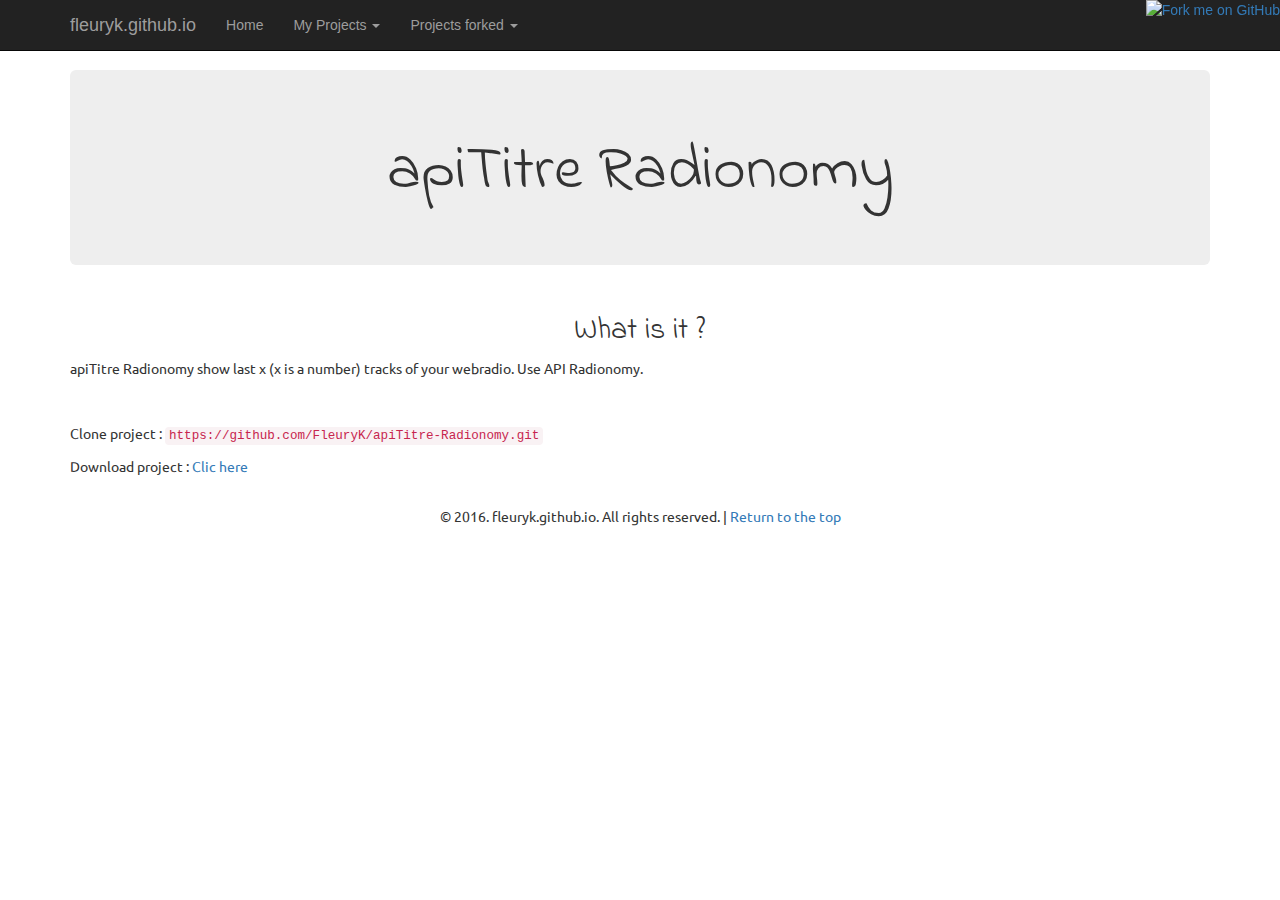
==== apititre_radionomy.html @ b2b70e16 "Update file index.html and new file apititre_radionomy.html" ====
<!DOCTYPE html>
<html lang="en">
	<head>
		<meta charset="utf-8">
		<meta http-equiv="X-UA-Compatible" content="IE=edge">
		<meta name="viewport" content="width=device-width, initial-scale=1">
		<title>fleuryk.github.io - Welcome!</title>
		<link href="https://maxcdn.bootstrapcdn.com/bootstrap/3.3.7/css/bootstrap.min.css" rel="stylesheet">
		<link href="https://maxcdn.bootstrapcdn.com/font-awesome/4.6.3/css/font-awesome.min.css" rel="stylesheet">
		<link href="https://fonts.googleapis.com/css?family=Indie+Flower|Ubuntu" rel="stylesheet">
		<link href="http://getbootstrap.com/assets/css/ie10-viewport-bug-workaround.css" rel="stylesheet">
		<link href="http://getbootstrap.com/examples/navbar-fixed-top/navbar-fixed-top.css" rel="stylesheet">
		<!-- HTML5 shim and Respond.js for IE8 support of HTML5 elements and media queries -->
		<!-- WARNING: Respond.js doesn't work if you view the page via file:// -->
		<!--[if lt IE 9]>
			<script src="https://oss.maxcdn.com/html5shiv/3.7.2/html5shiv.min.js"></script>
			<script src="https://oss.maxcdn.com/respond/1.4.2/respond.min.js"></script>
		<![endif]-->
		<style type="text/css">
		p {
			font-family: 'Ubuntu', sans-serif;
		}
		h1, h2 {
			font-family: 'Indie Flower', cursive;
			text-align: center;
		}
		.contains-jombotron {
			font-family: 'Ubuntu', sans-serif;
			text-align: center;
		}
		</style>
	</head>

	<body>
		<a href="https://github.com/FleuryK">
			<img style="position: absolute; top: 0; right: 0; border: 0; z-index: 999999;" src="https://camo.githubusercontent.com/52760788cde945287fbb584134c4cbc2bc36f904/68747470733a2f2f73332e616d617a6f6e6177732e636f6d2f6769746875622f726962626f6e732f666f726b6d655f72696768745f77686974655f6666666666662e706e67" alt="Fork me on GitHub" data-canonical-src="https://s3.amazonaws.com/github/ribbons/forkme_right_white_ffffff.png">
		</a>

		<nav class="navbar navbar-default navbar-fixed-top navbar-inverse">
			<div class="container">
				<div class="navbar-header">
					<button type="button" class="navbar-toggle collapsed" data-toggle="collapse" data-target="#bs-navbar-collapse" aria-expanded="false">
						<span class="sr-only">Basculer la navigation</span>
						<span class="icon-bar"></span>
						<span class="icon-bar"></span>
						<span class="icon-bar"></span>
					</button>
					<a class="navbar-brand" href="#">fleuryk.github.io</a>
				</div>

				<div class="collapse navbar-collapse" id="bs-navbar-collapse">
					<ul class="nav navbar-nav">
						<li><a href="#">Home</a></li>
						<li class="dropdown">
							<a href="#" class="dropdown-toggle" data-toggle="dropdown" role="button" aria-haspopup="true" aria-expanded="false">My Projects <span class="caret"></span></a>
							<ul class="dropdown-menu active">
								<li class="active"><a href="apititre_radionomy.html"><i class="fa fa-book" style="margin-right: 10px;"></i> apiTitre Radionomy</a></li>
								<li role="separator" class="divider"></li>
								<li><a href="dedinomy.html"><i class="fa fa-book" style="margin-right: 10px;"></i> Dedinomy</a></li>
								<li role="separator" class="divider"></li>
								<li><a href="red-discordbot_playlists.html"><i class="fa fa-book" style="margin-right: 10px;"></i> Red-DiscordBot playlists</a></li>
								<li role="separator" class="divider"></li>
								<li><a href="iptables-parefeu.html"><i class="fa fa-book" style="margin-right: 10px;"></i> iptables-parefeu</a></li>
							</ul>
						</li>
						<li class="dropdown">
							<a href="#" class="dropdown-toggle" data-toggle="dropdown" role="button" aria-haspopup="true" aria-expanded="false">Projects forked <span class="caret"></span></a>
							<ul class="dropdown-menu">
								<li><a href="fork_wp_db_backup.html"><i class="fa fa-code-fork" style="margin-right: 10px;"></i> WP DB Backup</a></li>
								<li role="separator" class="divider"></li>
								<li><a href="fork_phpsysinfo.html"><i class="fa fa-code-fork" style="margin-right: 10px;"></i> PHPSysInfo</a></li>
								<li role="separator" class="divider"></li>
								<li><a href="fork_flyspray.html"><i class="fa fa-code-fork" style="margin-right: 10px;"></i> Flyspray</a></li>
							</ul>
						</li>
					</ul>
				</div>
			</div>
		</nav>

		<div style="margin-top: 70px;"></div>

		<div class="container">
			<div class="jumbotron">
				<h1>apiTitre Radionomy</h1>
			</div>
		</div>

		<div class="container">
			<div class="row">
				<div class="col-lg-12">
					<h2 style="text-align: center;">What is it ?</h2>
					<p>apiTitre Radionomy show last x (x is a number) tracks of your webradio. Use API Radionomy.</p>
					<div class="col-lg-6" style="text-align: center;">
						<iframe src="https://ghbtns.com/github-btn.html?user=FleuryK&amp;repo=apiTitre-Radionomy&amp;type=watch&amp;count=true&amp;size=large&amp;v=2" style="border-style: none; overflow: hidden; width: 160px; height: 30px;"></iframe>
					</div>
					<div class="col-lg-6" style="text-align: center;">
						<iframe src="https://ghbtns.com/github-btn.html?user=FleuryK&amp;repo=apiTitre-Radionomy&amp;type=fork&amp;count=true&amp;size=large" style="border-style: none; overflow: hidden; width: 158px; height: 30px;"></iframe>
					</div>
					<p>Clone project : <code>https://github.com/FleuryK/apiTitre-Radionomy.git</code></p>
					<p>Download project : <a href="https://github.com/FleuryK/apiTitre-Radionomy/archive/master.zip" onclick="window.open(this.href); return false;">Clic here</a></p>
				</div>
			</div>
		</div>

		<footer class="footer" style="margin-top: 20px;">
			<p style="text-align: center;">&copy; 2016. fleuryk.github.io. All rights reserved. | <a href="#top">Return to the top</a></p>
		</footer>

		<script src="https://ajax.googleapis.com/ajax/libs/jquery/1.11.3/jquery.min.js"></script>
    	<script src="http://getbootstrap.com/assets/js/ie10-viewport-bug-workaround.js"></script>
		<script src="https://maxcdn.bootstrapcdn.com/bootstrap/3.3.7/js/bootstrap.min.js"></script>
	</body>
</html>
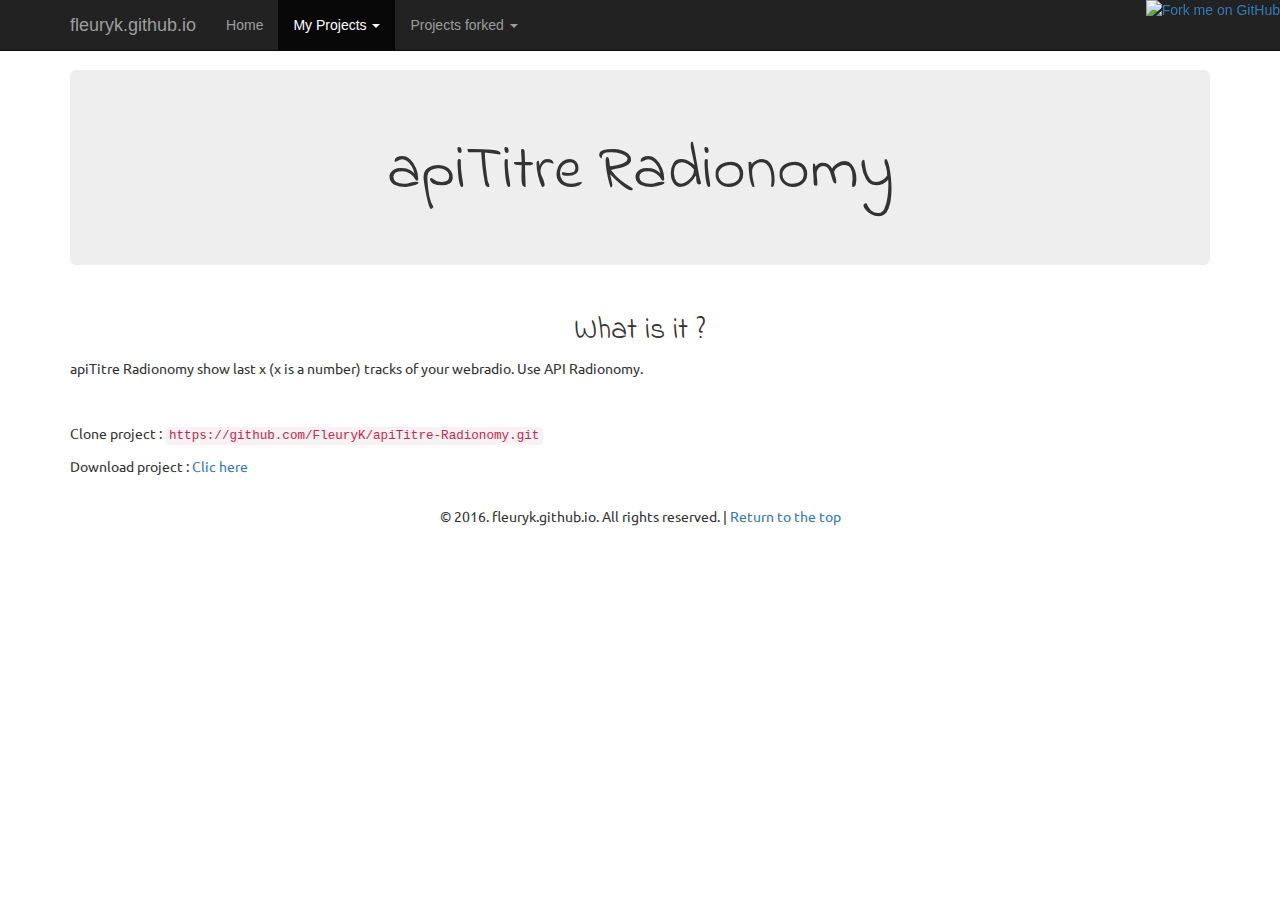
==== commit 5e4d1189: "Update files index.html and apititre_radionomy.html" ====
--- a/apititre_radionomy.html
+++ b/apititre_radionomy.html
@@ -51,9 +51,9 @@
 				<div class="collapse navbar-collapse" id="bs-navbar-collapse">
 					<ul class="nav navbar-nav">
 						<li><a href="#">Home</a></li>
-						<li class="dropdown">
+						<li class="dropdown active">
 							<a href="#" class="dropdown-toggle" data-toggle="dropdown" role="button" aria-haspopup="true" aria-expanded="false">My Projects <span class="caret"></span></a>
-							<ul class="dropdown-menu active">
+							<ul class="dropdown-menu">
 								<li class="active"><a href="apititre_radionomy.html"><i class="fa fa-book" style="margin-right: 10px;"></i> apiTitre Radionomy</a></li>
 								<li role="separator" class="divider"></li>
 								<li><a href="dedinomy.html"><i class="fa fa-book" style="margin-right: 10px;"></i> Dedinomy</a></li>
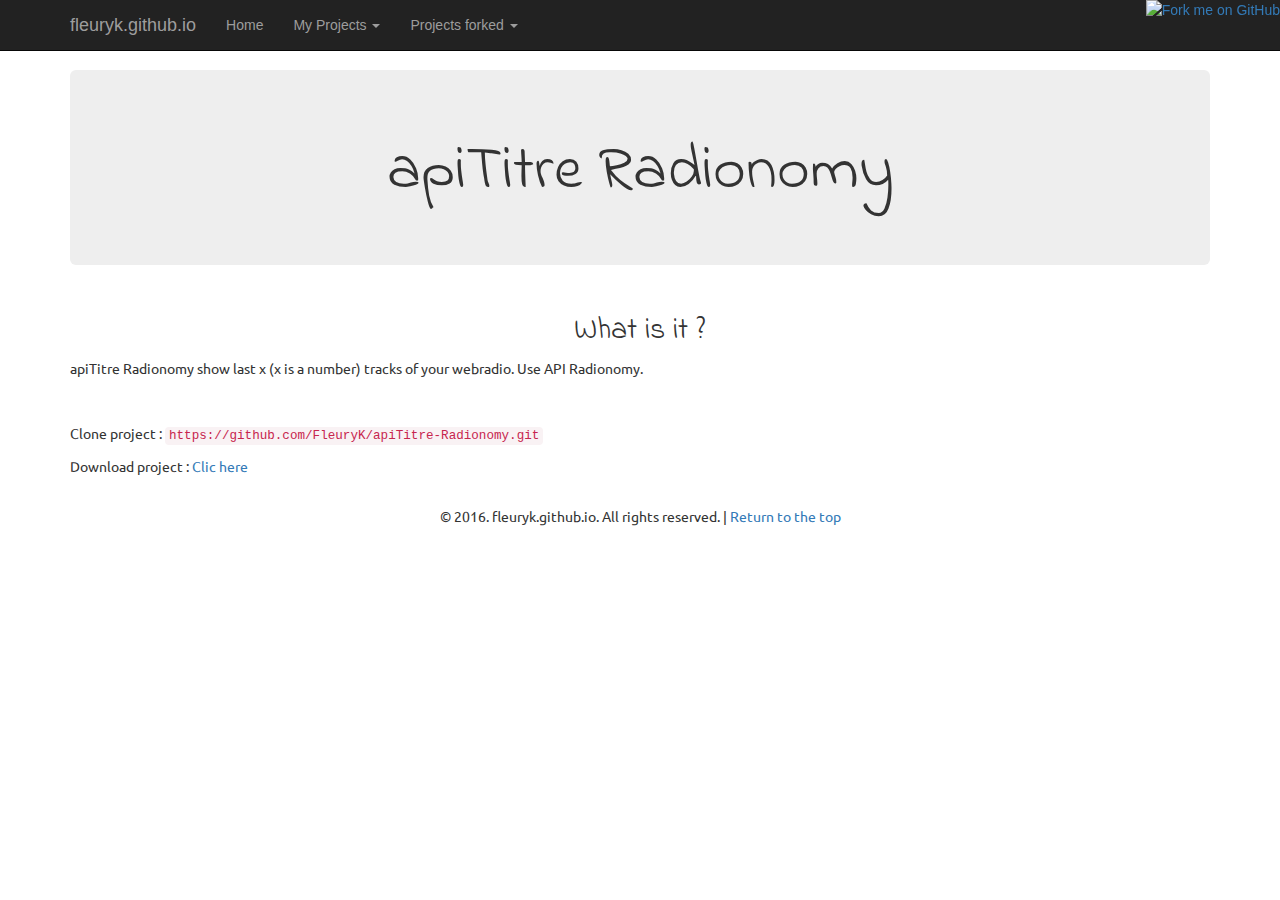
==== commit 869301ab: "Update files index.html and apititre_radionomy.html" ====
--- a/apititre_radionomy.html
+++ b/apititre_radionomy.html
@@ -4,7 +4,7 @@
 		<meta charset="utf-8">
 		<meta http-equiv="X-UA-Compatible" content="IE=edge">
 		<meta name="viewport" content="width=device-width, initial-scale=1">
-		<title>fleuryk.github.io - Welcome!</title>
+		<title>fleuryk.github.io - apiTitre Radionomy</title>
 		<link href="https://maxcdn.bootstrapcdn.com/bootstrap/3.3.7/css/bootstrap.min.css" rel="stylesheet">
 		<link href="https://maxcdn.bootstrapcdn.com/font-awesome/4.6.3/css/font-awesome.min.css" rel="stylesheet">
 		<link href="https://fonts.googleapis.com/css?family=Indie+Flower|Ubuntu" rel="stylesheet">
@@ -45,13 +45,13 @@
 						<span class="icon-bar"></span>
 						<span class="icon-bar"></span>
 					</button>
-					<a class="navbar-brand" href="#">fleuryk.github.io</a>
+					<a class="navbar-brand" href="index.html">fleuryk.github.io</a>
 				</div>
 
 				<div class="collapse navbar-collapse" id="bs-navbar-collapse">
 					<ul class="nav navbar-nav">
-						<li><a href="#">Home</a></li>
-						<li class="dropdown active">
+						<li><a href="index.html">Home</a></li>
+						<li class="dropdown">
 							<a href="#" class="dropdown-toggle" data-toggle="dropdown" role="button" aria-haspopup="true" aria-expanded="false">My Projects <span class="caret"></span></a>
 							<ul class="dropdown-menu">
 								<li class="active"><a href="apititre_radionomy.html"><i class="fa fa-book" style="margin-right: 10px;"></i> apiTitre Radionomy</a></li>
